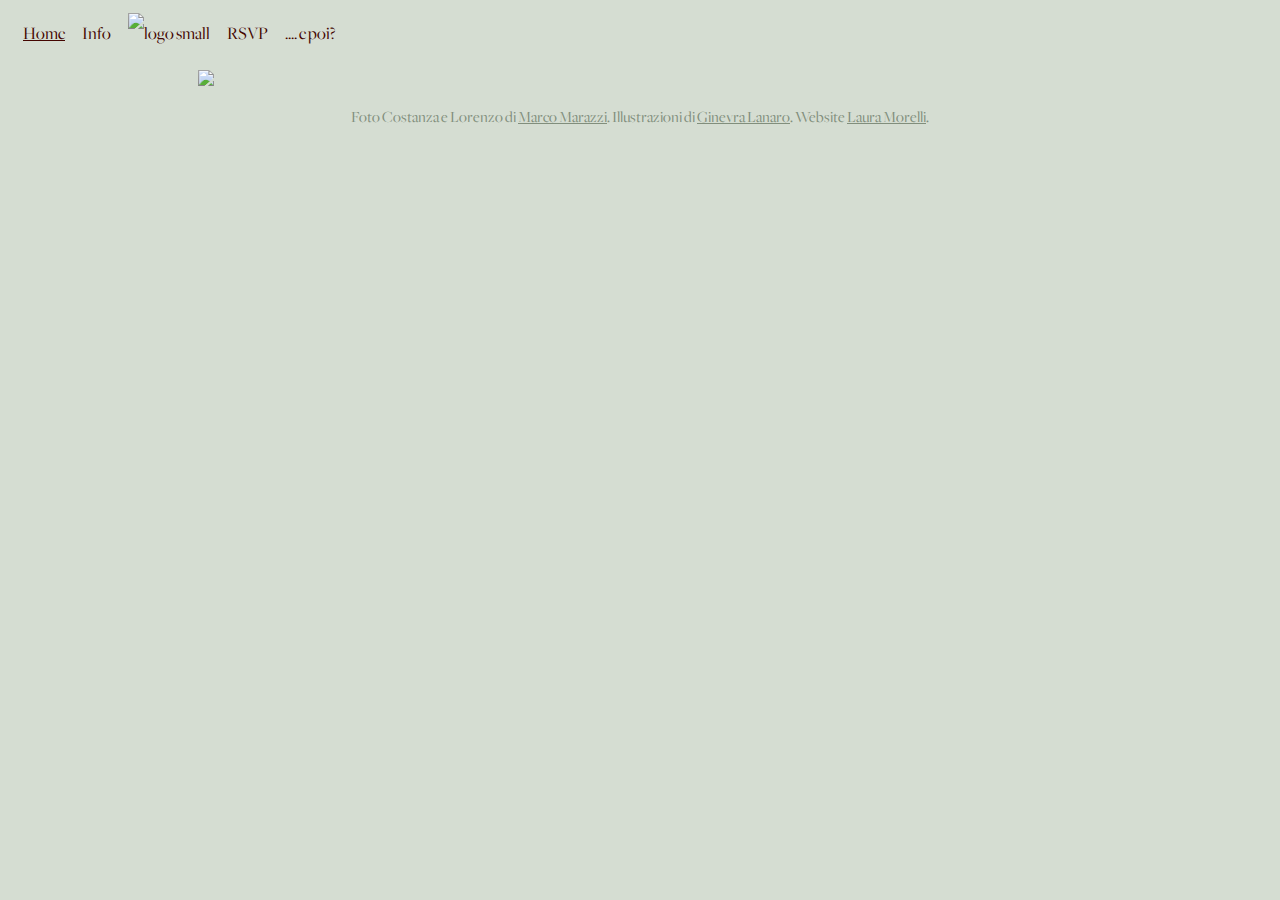
==== index.html @ b8c93ea4 "Home pictures into a single picture, home footer position made relative" ====
<!DOCTYPE html>
<html lang="en">
<head>
    <meta charset="UTF-8">
    <meta http-equiv="X-UA-Compatible" content="IE=edge">
    <meta name="viewport" content="width=device-width, initial-scale=1.0">
    <link href="https://cdn.jsdelivr.net/npm/bootstrap@5.3.0-alpha1/dist/css/bootstrap.min.css" rel="stylesheet" integrity="sha384-GLhlTQ8iRABdZLl6O3oVMWSktQOp6b7In1Zl3/Jr59b6EGGoI1aFkw7cmDA6j6gD" crossorigin="anonymous">
    <link rel="preconnect" href="https://fonts.googleapis.com">
    <link rel="preconnect" href="https://fonts.gstatic.com" crossorigin>
    <link href="https://fonts.googleapis.com/css2?family=Playfair+Display:wght@700&family=Poppins:wght@400;500;700&display=swap" rel="stylesheet">
    <link rel="stylesheet" href="styles.css">
    <script src="https://kit.fontawesome.com/8aaf93a4a9.js" crossorigin="anonymous"></script>
    <script src="https://cdn.jsdelivr.net/npm/bootstrap@5.3.0-alpha1/dist/js/bootstrap.bundle.min.js" integrity="sha384-w76AqPfDkMBDXo30jS1Sgez6pr3x5MlQ1ZAGC+nuZB+EYdgRZgiwxhTBTkF7CXvN" crossorigin="anonymous"></script>
    <title>Costanza e Lorenzo - 07.09.2024</title>
    <link rel="shortcut icon" type="image/png" href="/images/logo-small.png"/>
    <meta name="description" content="Home">
</head>
<body>
    <div class="container">
        <nav class="d-flex justify-content-center max-width">
            <ul>
                <li class="active"><a href="/" title="Homepage">Home</a></li>
                <li><a href="/giorno-speciale.html" title="Info">Info</a></li>
                <li><a href="/" title="Homepage">
                    <img src="https://res.cloudinary.com/driz5vgcs/image/upload/thumbnail_monogramma_440500_zjlis8.png" class="logo d-inline" alt="logo small"/>
                    </a>
                <li><a href="/rsvp.html" title="RSVP">RSVP</a></li>
                <li><a href="/e-poi.html" title="... e poi?">.... e poi?</a></li>
            </ul>
        </nav>
    </div>
    <div class="home-container">
    <img src="home.png" class="home-picture">
    <div class="container text-center footer footer-home">
            <footer class="text-center justify-content-between width-100 mt-20 pt-20">
                <p class="text-center mt-20 pt-20">Foto Costanza e Lorenzo di <a href="https://www.instagram.com/marcomarazzi_/" target="_blank" alt="Marco Marazzi Photo Instagram">Marco Marazzi</a>. 
                    Illustrazioni di <a href="https://www.instagram.com/_gin_lan?igsh=M2p4d2JwdDJrajU3" target="_blank" alt="Ginevra Lanaro Instagram">Ginevra Lanaro</a>. 
                    Website <a href="mailto:laura.l.morelli@outlook.it" target="_blank" alt="Laura Morelli Web Designer Email">Laura Morelli</a>.</p>
            </footer>
        </div>
    </div>
    <!-- <div class="img-container">
        <div class="overlay-txt">
            <h1 class="index-heading">Costanza</h1>
            <h2 class="index-heading-cursive">e</h2>
            <h1 class="index-heading">Lorenzo</h1>
            <h2 class="date index-heading-cursive">07.09.2024</h2>
        </div>
        <img src="https://res.cloudinary.com/driz5vgcs/image/upload/Costanza_and_Lorenzo-107_gqdmly.jpg" class="overlay-img bottom-large filter">
        <img src="https://res.cloudinary.com/driz5vgcs/image/upload/Costanza_and_Lorenzo-8_otcloh.jpg" class="overlay-img top-small">
        <img src="https://res.cloudinary.com/driz5vgcs/image/upload/ramo_sx_mcdqrn.png" class="overlay-img top-ramo"> -->
        
    <!-- </div> -->
</body>
</html>
---- styles.css ----
@font-face {
  font-family: 'GN-sans';
  src: url('Goodnight-London-Sans.ttf'); 
}

@font-face {
  font-family: 'GN-script';
  src: url('Goodnight-London-Script.ttf'); 
}

@font-face {
  font-family: 'Freight';
  src: url('Freight-Big-Book.otf'); 
}

@font-face {
    font-family: "Bluehill";
    src: url(Bluehill.otf);
}

@font-face {
    font-family: "Manstein";
    src: url("Manstein.ttf");
}

:root {
    --default-font-family: 'Freight', sans-serif;
    --default-font-color: #440500;
    --headings-font-family: 'Manstein', serif;
    --headings-font-color: #F2E8CF;
    --pergamena-color: #E9E1DA;
    --pino-color: #92C1A0;
    --foglia-color: #d5ddd2;
    /*--foglia-color: #B9C9B4; */
    --crema-color: #F2E8CF;
    --moro-color: #440500;
    --rose-color: #D8B9A5;
    --antico-color: #D29B87;
}

body {
    font-family: var(--default-font-family);
    color: var(--default-font-color);
    background: var(--foglia-color);
}
s
.ui-resizable-se {
  width: 10px;
  height: 10px;
  background: orange;
  position: absolute;
  bottom: 0;
  right: 0;
}

.filter {
    filter:sepia(0.2);
}

.giorno-speciale {
    background-color: var(--crema-color);
}

.giorno-headings {
    font-family: "GN-sans";
    color: var(--antico-color)
}

.body-e-poi {
    background-color: var(--foglia-color);
}

.img-container {
    position: relative;
}

.home-container {
    display: block;
    margin: 0 auto;
    text-align: center;
}

.overlay-img {
    position: absolute;
}

.overlay-txt {
    position: absolute;
    left: 27%;
    top: 240px;
    z-index: 3;
    text-align: center;
    font-size: 48px;
}

.overlay-txt-poi {
    position: absolute;
    left: 23%;
    top: 320px;
    z-index: 3;
    text-align: center;
    color: var(--moro-color) !important;
}

.bottom-large-poi {
    left: 25%;
    height: 650px;
}

.top-small-poi {
    max-width: 40%;
    top: 250px;
    left: 0%;
    z-index: 2;
    border: 2px solid var(--crema-color);
}

.top-foglia-poi {
    max-width: 25% !important;
    z-index: 3;
    left: 70%;
    top: 300px;
}

.date {
    font-size: 48px;
}

.bottom-large {
    left: 25%;
    max-width: 50%;
}

.top-small {
    top: 100px;
    left: 65%;
    max-width: 20%;
    z-index: 2;
    border: 3px solid var(--crema-color);
}

.top-ramo {
    max-width: 10%;
    left: 80%;
    z-index: 3;
}

.giorno-small {
    left: -40px;
    top: 240px;
    max-width: 50% !important;
}

.width-e-poi {
    text-align: center;
}

.padding-0 {
    padding: 0;
}

.text-center {
    text-align: center;
}

.container {
    position: relative;
    vertical-align: bottom;
    max-width: 100%;
}
.max-width {
    max-width: 100%;
}

.semicircle {
    height: 260px;
  /* width = 2 * height */
  width: 520px;
  /* border-radius top-left, top-right = height */
  border-radius: 0 0 260px 260px;
  display: block;
  margin: 0 auto;
}

.oval {
    height: 350px;
    width: auto;
    border-radius: 50%;
}

.width-100{
    width: 100%;
}

.margin-body {
    margin-bottom: 5rem;
}

.giorno-heading{
    font-size: 78px;
}

.giorno-h2 {
    color: var(--moro-color);
    font-family: "GN-sans";
    font-weight: 400;
    font-size: 42px;
}

.giorno-par {
    max-width: 80%;
}

.giorno-container {
    justify-self: center;
}

 .giorno-button {
    font-size: 18px;
    color: var(--moro-color);
    text-decoration: underline;
    height: fit-content;
    text-transform: uppercase;
    font-weight: bold;
    margin-top: 1.5em;
    padding: 0 30px 0 0;
 }

.form-container {
    position: relative;
}

.rsvp-background {
    position: absolute;
    max-width: 100%;
    filter:  brightness(54%) saturate(59%);
    padding-bottom: 3em !important;
}

.overlay-form {
    position: absolute;
    z-index: 2;
    text-align: center;
    min-width: 100%;
    margin: 60px auto;
}

.rsvp-headings {
    color: var(--crema-color);
    font-family: "GN-sans";
}

.rsvp-font {
    color: var(--crema-color);
    text-align: left;
    font-size: 22px;
    line-height: 4;
}

.par-footer {
    margin-bottom: 0 !important;
    padding-top: 20px;
    padding-bottom: 10px;
}

.conferma-bottom {
    margin-bottom: 1.2em;
}

.footer {
    position: absolute;
    max-width: 100%;
    text-align: center;
    margin-top: 3em;
    color: #818e7c;
}

.footer a {
    color: #818e7c;
}

.par-footer {
    color: #818e7c;
}

.par-footer a {
    color: #818e7c
}

h2, h5, h6 {
    font-family: var(--headings-font-family);
    color: var(--headings-font-color);
    font-weight: bold;
}

h1 {
    font-family: "GN-sans";
    font-size: 96px;
    line-height: 1;
}

h2 {
    font-size: 56px;
    line-height: 1;
}

h4 {
    font-family: "GN-sans";
    color: var(--moro-color);
    font-size: 48px;
}

.index-heading {
    color: var(--crema-color);
}

h3 {
    font-family: "GN-sans";
    color: var(--headings-font-color);
    font-size: 24px;
}

p {
    font-weight: normal;
    line-height: 30px;
}

.font-giorno {
    font-size: 22px;
}

.font-giorno p {
    line-height: 1.8;
}

.giorno-text {
    margin-left: 10px;
}

form {
    line-height: 45px;
}

input {
    font-size: 18px;
    margin: 15px auto;
    background-color: var(--crema-color);
    border: #440500 1px solid;
    border-radius: 3px;
    padding-left: 8px;
}

select {
    font-size: 18px;
    color: grey;
    height: 49px;
    background-color: var(--crema-color);
    border: #440500 1px solid;
    border-radius: 3px;
    padding-left: 8px;
}

textarea {
    font-size: 18px;
    margin-top: 20px;
    background-color: var(--crema-color);
    border: #440500 1px solid;
    border-radius: 3px;
    padding-left: 8px;
}

.ml{
    margin-left: 10px;
}

.invia {
    background-color: var(--crema-color);
    color: var(--moro-color);
    min-height: 30px;
    min-width: 120px;
    border-radius: 3px;
}

.calendar-popup {
    position: absolute;
    top: 0;
    left: 38%;
    max-width: 30%;
    padding: 1.5rem 3rem 3.5rem;
    background-color: var(--crema-color);
    text-align: center;
    justify-content: space-evenly;
    border-radius: 8px;
    visibility: hidden;
}

.calendar-popup h4{
    font-size: 32px;
    font-weight: 400;
    font-family: "GN-sans";
}

.closer {
    justify-content: end;
    text-align: right;
    margin-bottom: 1rem;
}

.closer:hover{
    cursor: pointer;
}

.visibility-inherit {
    visibility: inherit !important;
}

.open-popup {
    transition: ease-in-out 300ms !important;
    visibility: visible !important;
    top: 30% !important;
    transform: translate(-50% -50%) scale(1) !important;
    z-index: 1000 !important;
}

.grazie-popup {
    position: absolute;
    top: 0;
    left: 38%;
    max-width: 30%;
    padding: 1.5rem 3rem 3.5rem;
    background-color: var(--crema-color);
    text-align: center;
    justify-content: space-evenly;
    border-radius: 8px;
    visibility: hidden;
}

nav {
    padding: 5px 0 15px 0;
    font-size: 18px;
}

nav ul {
    padding: 0;
    margin: 0;
}

nav li {
    display: inline;
    list-style: none;
    line-height: 42px;
}

nav a {
    text-decoration: none;
    margin-left: 15px;
    color: var(--default-font-color);
    transition: all 300ms ease-in-out;
}

nav a:hover, nav li.active a {
    text-decoration: underline;
}   

.footer-home {
    color: #818e7c;
    position: relative;
    margin-top: 0;
}

.footer-home a {
    color: #818e7c;
}

.footer-giorno {
    top: 0px;
    left: 0px;
}

.footer-poi {
    text-align: center;
    width: 100%;
    top: 70px;
    margin-bottom: 30px;
}

.home-picture {
    max-width: 70%;
    display: block;
    margin: 0 auto;
}

.e-poi-collage {
    width: 100%;
    height: auto;
}

footer .contact-box {
    background-color: var(--secondary-color);
    padding: 30px 120px;
    border-radius: 10px;
}

footer .contact-box p {
    margin: 0;
}

footer .email-link {
    text-decoration: none;
    color: black;
    font-size: 24px;
    transition: all 100ms ease-in-out;
}

footer .email-link:hover {
    color: var(--branding-color);
}

div.social-links {
    margin-top: 50px;
}

footer .social-links a {
    font-size: 18px;
    margin: 0 20px;
    color: var(--branding-color);
    padding: 10px 15px;
    border-radius: 100%;
    background-color: var(--secondary-color);
    transition: all 100ms ease-in-out;
}

footer .social-links a:hover {
    color: white;
    background-color: var(--branding-color);
}

.logo {
    max-height: 40px;
}

.hero {
    background-image: url(/img/107-muted-fiori.png);
    background-repeat: no-repeat;
    background-size: cover;
    background-position-y: center;
    text-align: center;
    padding: 100px 20px;
    margin-top: 40px;
}

.hero h1 {
    font-weight: 500;
    color: var(--crema-color);
}

.hero h2{
    font-family: "GN-sans";
    color: var(--crema-color);
    font-size: 36px;
    font-weight: normal;
    line-height: 2.5;
}
 .buttons {
    margin-top: 5em;
    display: flex;
    width: 100%;
    justify-content: left;
 }

 /* .buttons a {
    color: var(--moro-color);
    text-decoration: none;
    font-size: 24px;
    font-weight: 500;
 }
 
  .buttons a:hover {
    text-decoration: overline;
    transition: ease-in-out 400ms;
 }
 */

 .home-button {
    font-size: 18px;
    color: var(--moro-color);
    background-color: var(--crema-color);
    padding: 15px 20px;
    text-decoration: none;
    border: 1px solid var(--moro-color);
    border-radius: 5px;
 }

.btn-branding {
    background-color: var(--branding-color);
    color: white;
    font-size: 18px;
    padding: 18px 46px;
}

.btn-branding-outline {
    color: var(--branding-color);
    outline: solid 1px var(--branding-color);
    font-size: 18px;
    padding: 18px 46px;
}

.project-description {
    padding: 120px 30px;
}

.content-container {
    padding: 60px 20px;
}

.content-container h1 {
    font-size: 64px;
    line-height: 85px;
}

.content-container h2 {
    font-family: 'GN-sans';
    font-size: 18px;
    line-height: 27px;
}

.content {
    margin: 30px;
    font-size: 22px;
}

.content h3 {
    font-family: var(--default-font-family);
    font-size: 24px;
    margin: 20px 0 0;
}

.portrait {
    max-width: 600px;
}

.project-text {
    font-size: 14px;
}

.font-poi {
    font-size: 22px;
}

@media (max-width: 960px) {
    h1 {
        font-size: 44px;
    }

    h2 {
        font-size: 44px;
    }

    h4 {
        font-size: 18px;
    }

    nav a {
        font-size: 12px;
    }

    footer .contact-box {
        padding: 30px;
    }

    .hero {
        padding: 80px 10px;
    }

    .hero p {
        font-size: 24px;
    }

    .project-description {
        padding: 0;
        text-align: center;
    }

    .content {
        text-align: center;
        padding: 0;
    }

    .portrait {
        max-width: 100%;
    }

    @media (max-width: 576px) {
        body {
            max-width: 100%;
        }
        nav {
            padding-bottom: 0;
        }

        .container {
            padding: 0;
        }

        .img-container {
            max-width: 100%;
        }

        .overlay-txt {
            position: absolute;
            left: 3%;
            top: 140px;
            z-index: 3;
            text-align: center;
        }
        
        .index-heading {
            font-size: 46px;
            line-height: 0.7;
        }

        .index-heading-cursive {
            font-size: 30px;
            line-height: 0.8;
        }

        .bottom-large {
            left: 0%;
            max-width: 100%;
        }

        .top-small {
            top: 200px;
            left: 60%;
            max-width: 30%;
            z-index: 2;
            border: 3px solid var(--crema-color);
        }

        .top-ramo {
            top: 160px;
            max-width: 20%;
        }

        .footer-home {
            max-width: 100%;
            font-size: 10px;
            position: relative
        }

        .absolute {
            position: absolute;
            top: 420px;
        }

        .giorno-heading {
            font-size: 42px;
        }

        .giorno-h2 {
            font-size: 36px;
        }

        .giorno-small {
            visibility: visible;
        }

        .giorno-par {
            justify-self: center;
        }

        .footer-giorno {
            position: relative;
            font-size: 12px;
            top: 900px;
        }

        .calendar-popup {
            max-width: 85%;
            top: 200% !important;
            left: 8%;
        }

        form {
            max-width: 100%;
            margin-top: 110px;
            margin-bottom: 30px;
        }

        .overlay-form {
            max-width: 100%;
        }

        h3.rsvp-headings {
            font-size: 14px;
        }

        input, select, textarea {
            font-size: 14px;
        }

        .rsvp-font {
            font-size: 18px;
            color: var(--moro-color)
        }

        .grazie-popup {
            max-width: 80%;
            left: 14%;
            top: 60% !important;
        }

        .max-width-30 {
            max-width: 30%;
        }

        .max-width-80 {
            max-width: 80%;
        }

        .grazie {
            padding-top: 50px;
        }

        .height-auto {
            height: auto;
        }

        .bottom-large-poi {
            left: 10%;
        }

        .font-poi {
            font-size: 16px;
            margin-top: 0 !important;
        }

        .footer-poi {
            font-size: 12px;
        }

        .top-small-poi {
            top: 120px;
        }

        .e-poi-text {
            justify-self: center;
        }

        .width-e-poi {
            margin: 0;
        }

        .width-giorno {
            margin: 0;
        }

        .left-12 {
            left: 12px;
            position: relative;
        }

        .e-poi-collage {
            max-width: 100%;
        }
    }
}
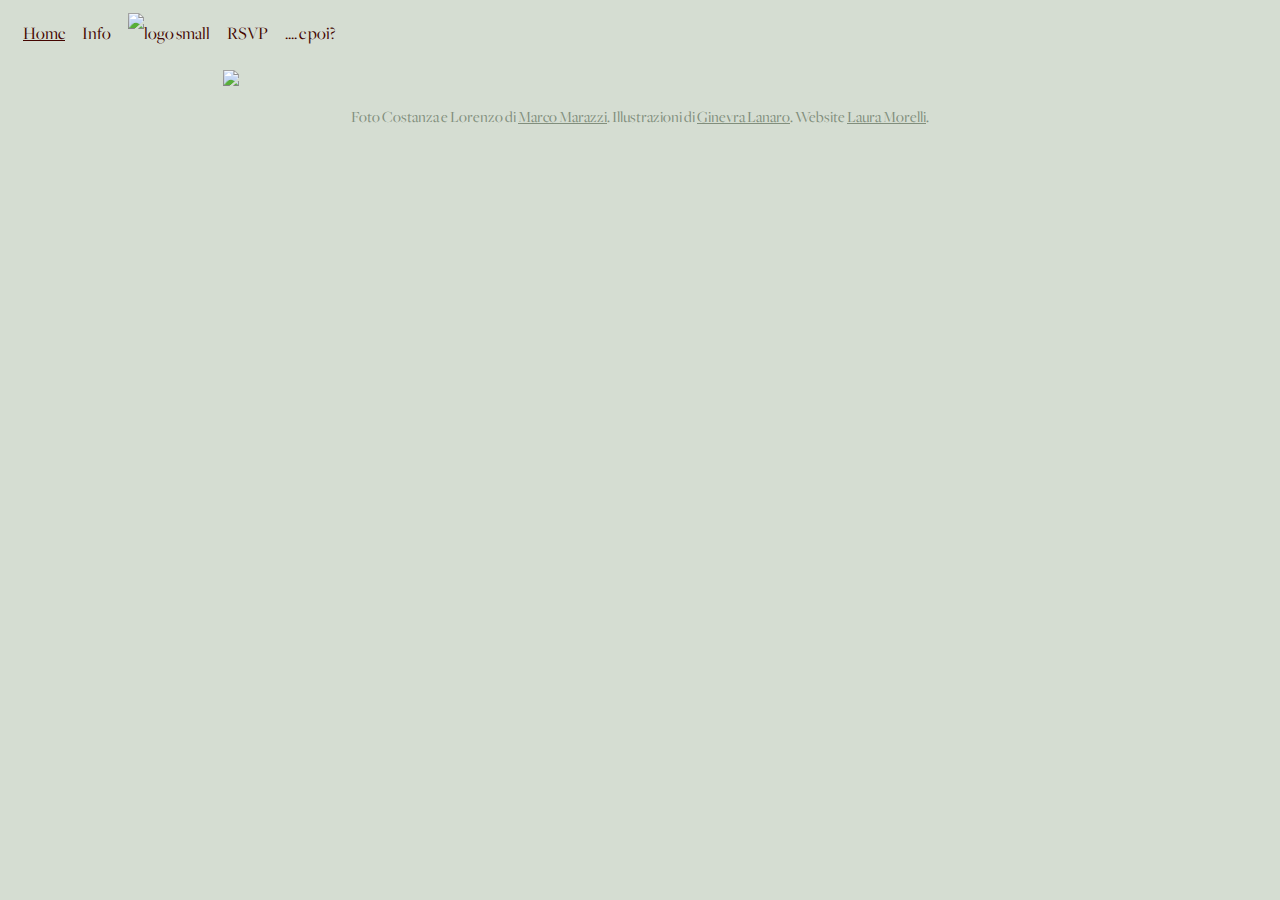
==== commit 0ec7371f: "Borders fixed in home picture, padding left added to home picture" ====
--- a/index.html
+++ b/index.html
@@ -30,7 +30,7 @@
         </nav>
     </div>
     <div class="home-container">
-    <img src="home.png" class="home-picture">
+    <img src="https://res.cloudinary.com/driz5vgcs/image/upload/v1715069264/Costanza_1_mpgpdy.png" class="home-picture">
     <div class="container text-center footer footer-home">
             <footer class="text-center justify-content-between width-100 mt-20 pt-20">
                 <p class="text-center mt-20 pt-20">Foto Costanza e Lorenzo di <a href="https://www.instagram.com/marcomarazzi_/" target="_blank" alt="Marco Marazzi Photo Instagram">Marco Marazzi</a>. 
--- a/styles.css
+++ b/styles.css
@@ -488,6 +488,7 @@
     max-width: 70%;
     display: block;
     margin: 0 auto;
+    padding-left: 50px;
 }
 
 .e-poi-collage {
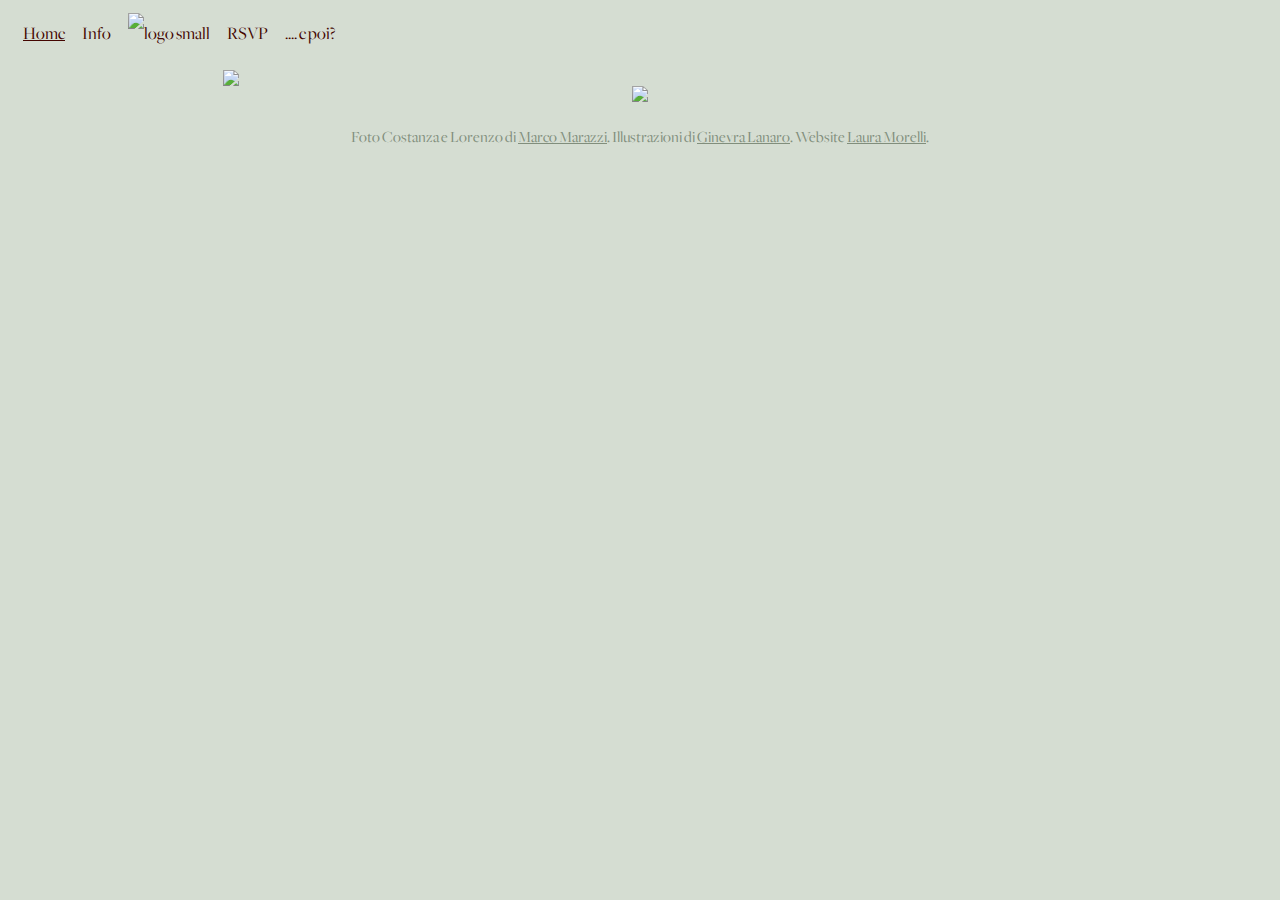
==== commit 9dabf240: "Added mobile image for home" ====
--- a/index.html
+++ b/index.html
@@ -21,7 +21,7 @@
             <ul>
                 <li class="active"><a href="/" title="Homepage">Home</a></li>
                 <li><a href="/giorno-speciale.html" title="Info">Info</a></li>
-                <li><a href="/" title="Homepage">
+                <li><a href="/" title="Homepage" class="logo-link">
                     <img src="https://res.cloudinary.com/driz5vgcs/image/upload/thumbnail_monogramma_440500_zjlis8.png" class="logo d-inline" alt="logo small"/>
                     </a>
                 <li><a href="/rsvp.html" title="RSVP">RSVP</a></li>
@@ -30,7 +30,8 @@
         </nav>
     </div>
     <div class="home-container">
-    <img src="https://res.cloudinary.com/driz5vgcs/image/upload/v1715069264/Costanza_1_mpgpdy.png" class="home-picture">
+    <img src="https://res.cloudinary.com/driz5vgcs/image/upload/v1715069264/Costanza_1_mpgpdy.png" class="d-none d-md-block home-picture">
+    <img src="https://res.cloudinary.com/driz5vgcs/image/upload/v1715122199/Copia_di_Costanza_ufqwu7.png" class="d-md-none">
     <div class="container text-center footer footer-home">
             <footer class="text-center justify-content-between width-100 mt-20 pt-20">
                 <p class="text-center mt-20 pt-20">Foto Costanza e Lorenzo di <a href="https://www.instagram.com/marcomarazzi_/" target="_blank" alt="Marco Marazzi Photo Instagram">Marco Marazzi</a>. 
--- a/styles.css
+++ b/styles.css
@@ -462,6 +462,10 @@
     text-decoration: underline;
 }   
 
+.logo-link:hover {
+    text-decoration: none;
+}
+
 .footer-home {
     color: #818e7c;
     position: relative;
